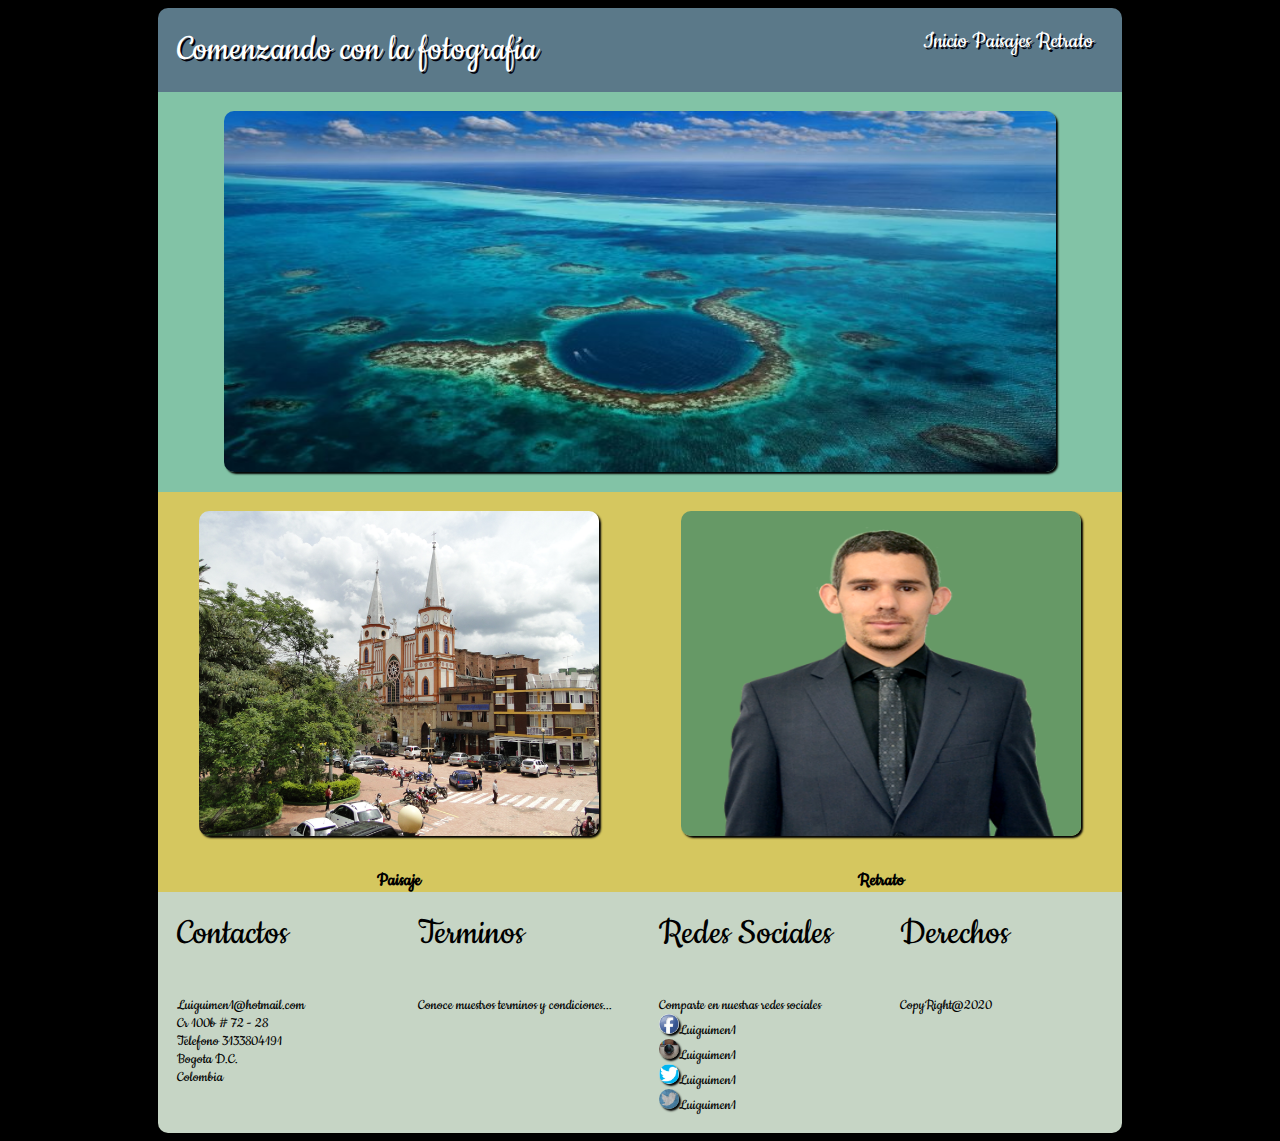
==== paisajes.html @ 20a91233 "Versión 02 - SubPaginas" ====
<!DOCTYPE html>
<html>
    <head>
        <meta charset="utf-8">
        <title>Evaluación FINAL</title>
        <link href="https://fonts.googleapis.com/css?family=Cookie" rel="stylesheet">
        <link href="css/estilos.css" type="text/css" rel="stylesheet">
        <meta name="viewport" content="width=device-width,user-scalable=no">
    </head>
    <body class="cuerpo">

        <div id="wrapper">
            <header>
                <div id="titulo">
                    Comenzando con la fotografía
                </div>
                <div id="Menu">
                    <a href="./">Inicio</a>
                    <a href="./paisajes.html">Paisajes</a>
                    <a href="./retrato.html">Retrato</a>
                </div>
            </header>
            <section>
                <article id="columna1">
                    <img src="image/Oceano.jpg" alt="El Oceano"/>
                </article>
                <article id="columna2">
                    <img src="image/Moniquira.png" alt="Municipio de Moniquira"/>
                    <h4>Paisaje</h4>
                </article>
                <article id="columna3">
                    <img src="image/yo.png" alt="Lic. ALvarez Meneses"/>
                    <h4>Retrato</h4>
                </article>
            </section>
            <footer>
                <div id="pie">
                <div>
                    <p>Contactos</p>
                    Luiguimen1@hotmail.com<br>
                    Cr 100b # 72 - 28<br>
                    Telefono 3133804191<br>
                    Bogota D.C.<br>
                    Colombia<br>
                </div>
                <div>
                    <p>Terminos</p>
                    Conoce muestros terminos y condiciones...
                </div>
                <div>
                    <p>Redes Sociales</p>
                    Comparte en nuestras redes sociales<br>
                    <span><img src="image/face.jpg" alt="Facebook"/></span>Luiguimen1<br>
                    <span><img src="image/ins.jpg" alt="Instagran"/></span>Luiguimen1<br>
                    <span><img src="image/tw.png" alt="Twitter"/></span>Luiguimen1<br>
                    <span><img src="image/you.jpg" alt="YouTube"/></span>Luiguimen1
                </div>
                <div>
                    <p>Derechos</p>
                    CopyRight@2020
                </div>
                </div>
            </footer>
        </div>
    </body>
</html>
---- css/estilos.css ----
body{

}
.cuerpo{
    background: #000;
    color: black;
    font-size: 16px;
    font-family: 'Cookie', cursive;
}

#wrapper{
    width: 964px;
    margin: 0 auto;
}

header{
    width: 96%;
    margin: 0 auto;
    overflow: hidden;
    padding:2%;
    background-color: #5b7989;
    color:white;
    border-radius: 10px 10px 0 0;
}
#titulo{
    float: left;
    font-size: 40px;
    text-shadow: #02010a 2px 2px;
}

#Menu{
    padding-right: 10px;
    float: right;
    text-shadow: #02010a 2px;
    text-shadow: #02010a 2px 2px;
    font-size: 25px;
}
#Menu a{
    text-decoration: none;
    color: #ffffff;
}


article{
    box-sizing: border-box;
    float:left;
    height: 100%;
    background-color: grey;
    padding: 2%;
    text-align: center;
    height: 400px;
}

#columna1{
    background: #82c3a6;
    width: 100%;
}
img{
    margin: 0 auto;
    width: 90%;
    height: 100%;
    box-shadow: #000 2px 2px 2px;
    border-radius: 10px;
}

#columna2{
    width: 50%;
    background: #d5c75f;
    font-size: 20px;
}
#columna2 img{
    transition: rotate,2s;
    height: 90%;    
}
#columna2 img:hover{
    transform: rotate( 10deg );
    box-shadow:none;
}
#columna3{
    width: 50%;
    background: #d5c75f;
    font-size: 20px;
}
#columna3 img{
    transition: transform, 1s;
    height: 90%;
}
#columna3 img:hover{
    transform: translate3d(10px,-10px,0px);
    box-shadow:none;
}

footer{
    background-color: #C6d5c5;
    border-radius: 0 0 10px 10px;
}
#pie{
    width: 100%;
    overflow: hidden;
} 
#pie div{
    float: left;
    width: 21%;
    padding: 2%;
}
#pie div p{
    font-size: 40px;
    -webkit-margin-before: 0;
}
footer img{
    width: 20px;
    height: 20px;
}

@media screen and (max-width: 960px){
    #wrapper{
        width: 90%;
        margin: 0 auto;
    }
}

@media screen and (max-width: 640px){
    #wrapper{
        width: 100%;
        margin: 0 auto;
    }
}

@media screen and (max-width: 480px){
    #wrapper{
        width: 100%;
        margin: 0 auto;
    }
    #columna1{
        width: 100%;
    }
    #columna2{
        width: 100%;
    }
    #columna3{
        width: 100%;
    }
    header{
        width:100%;
    }
}
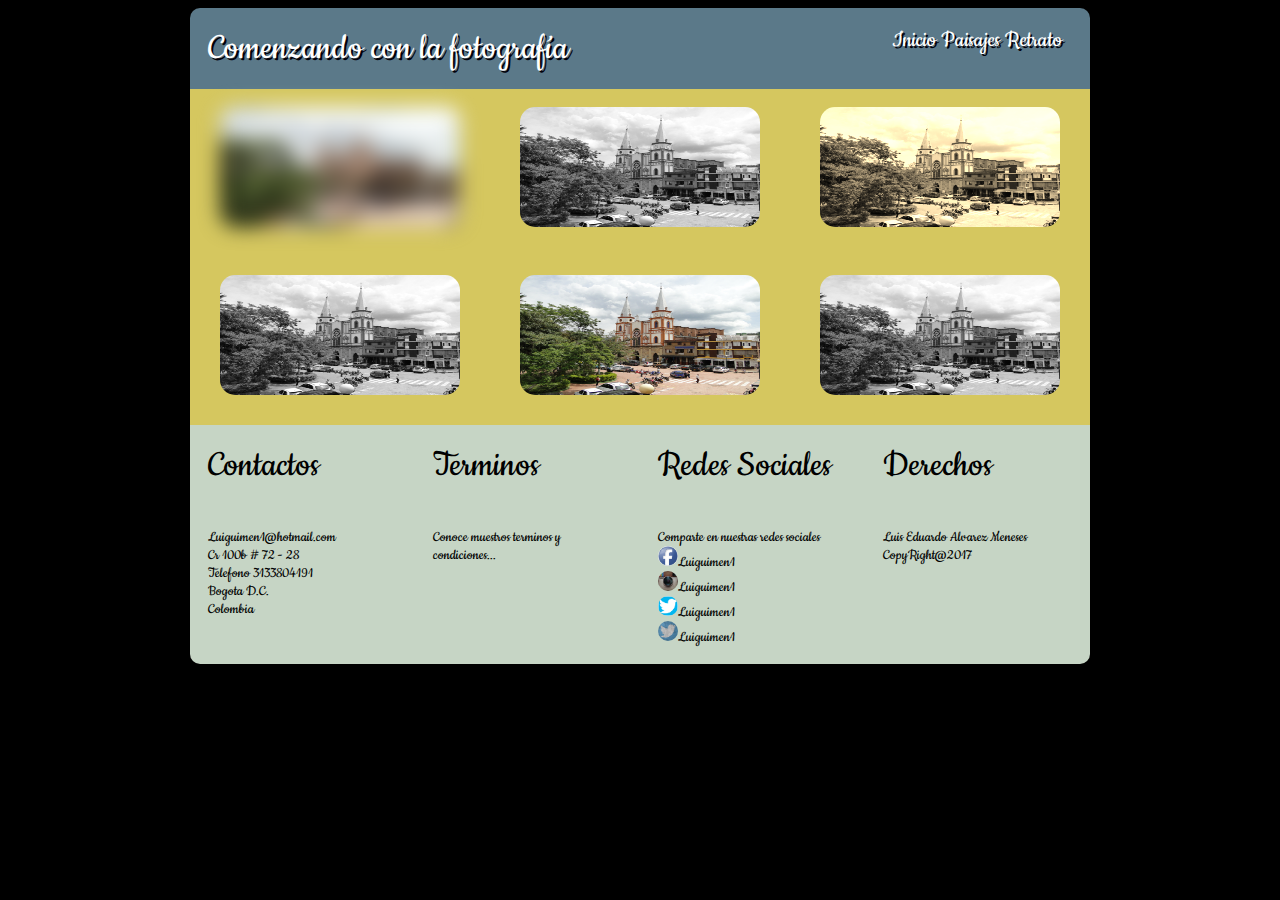
==== commit d6e68ced: "Versión 03 - Terminado" ====
--- a/paisajes.html
+++ b/paisajes.html
@@ -2,14 +2,15 @@
 <html>
     <head>
         <meta charset="utf-8">
-        <title>Evaluación FINAL</title>
+        <title>Los Paisaje</title>
         <link href="https://fonts.googleapis.com/css?family=Cookie" rel="stylesheet">
-        <link href="css/estilos.css" type="text/css" rel="stylesheet">
-        <meta name="viewport" content="width=device-width,user-scalable=no">
+        <link href="css/contenido.css" rel="stylesheet" type="text/css"/>
+        <link href="css/galeria.css" rel="stylesheet" type="text/css"/>
+        <meta name="viewport" content="width=device-width,user-scalable=1">
     </head>
     <body class="cuerpo">
 
-        <div id="wrapper">
+        <div id="contenido">
             <header>
                 <div id="titulo">
                     Comenzando con la fotografía
@@ -20,17 +21,24 @@
                     <a href="./retrato.html">Retrato</a>
                 </div>
             </header>
-            <section>
-                <article id="columna1">
-                    <img src="image/Oceano.jpg" alt="El Oceano"/>
+            <section id="contenedor">
+                <article class="caja">
+                    <img src="image/Moniquira.png" id="img1" alt=""/>
                 </article>
-                <article id="columna2">
-                    <img src="image/Moniquira.png" alt="Municipio de Moniquira"/>
-                    <h4>Paisaje</h4>
+                <article class="caja">
+                    <img src="image/Moniquira.png" id="img2" alt=""/>
                 </article>
-                <article id="columna3">
-                    <img src="image/yo.png" alt="Lic. ALvarez Meneses"/>
-                    <h4>Retrato</h4>
+                <article class="caja">
+                    <img src="image/Moniquira.png" id="img3" alt=""/>
+                </article>
+                <article class="caja">
+                    <img src="image/Moniquira.png" id="img4" alt=""/>
+                </article>
+                <article class="caja">
+                    <img src="image/Moniquira.png" id="img5" alt=""/>
+                </article>
+                <article class="caja">
+                    <img src="image/Moniquira.png" id="img6" alt=""/>
                 </article>
             </section>
             <footer>
@@ -56,8 +64,9 @@
                     <span><img src="image/you.jpg" alt="YouTube"/></span>Luiguimen1
                 </div>
                 <div>
-                    <p>Derechos</p>
-                    CopyRight@2020
+                   <p>Derechos</p>
+                    Luis Eduardo Alvarez Meneses
+                    CopyRight@2017
                 </div>
                 </div>
             </footer>
--- a/css/contenido.css
+++ b/css/contenido.css
@@ -0,0 +1,85 @@
+body{
+    background: #000;
+    color: black;
+    font-size: 16px;
+    font-family: 'Cookie', cursive;
+}
+
+#contenido{
+    width: 900px;
+    margin: 0 auto;
+}
+
+header{
+    width: 96%;
+    margin: 0 auto;
+    overflow: hidden;
+    padding:2%;
+    background-color: #5b7989;
+    color:white;
+    border-radius: 10px 10px 0 0;
+}
+#titulo{
+    float: left;
+    font-size: 40px;
+    text-shadow: #02010a 2px 2px;
+}
+
+#Menu{
+    padding-right: 10px;
+    float: right;
+    text-shadow: #02010a 2px;
+    text-shadow: #02010a 2px 2px;
+    font-size: 25px;
+}
+#Menu a{
+    text-decoration: none;
+    color: #ffffff;
+}
+
+footer{
+    background-color: #C6d5c5;
+    border-radius: 0 0 10px 10px;
+}
+#pie{
+    width: 100%;
+    overflow: hidden;
+} 
+#pie div{
+    float: left;
+    width: 21%;
+    padding: 2%;
+}
+#pie div p{
+    font-size: 40px;
+    -webkit-margin-before: 0;
+}
+footer img{
+    width: 20px;
+    height: 20px;
+}
+
+@media screen and (max-width: 480px){
+    #contenido{
+        width: 100%;
+        margin: 0 auto;
+    }
+    header{
+        width:100%;
+    }
+    #titulo{
+        text-align: center;
+        width: 100%;
+    }
+    #Menu{
+        width: 100%;
+    }
+    #Menu a{
+        width: 33%;
+        float: left;
+        text-align: center;
+    }
+    #pie div{
+        width: 100%;
+    }
+}
--- a/css/galeria.css
+++ b/css/galeria.css
@@ -0,0 +1,45 @@
+/*
+To change this license header, choose License Headers in Project Properties.
+To change this template file, choose Tools | Templates
+and open the template in the editor.
+*/
+/* 
+    Created on : 15/10/2017, 05:18:34 PM
+    Author     : Lic. Luis Eduardo Alvarez Meneses
+*/
+
+img{
+    position: relative;
+    width: 80%;
+    height: 80%;
+    border-radius: 15px;
+}
+
+.caja{
+    position: relative;
+    float: left;
+    width: 33.3333%;
+    height: 150px;
+    text-align: center;
+    background: #d5c75f;
+    padding-top: 2%;
+}
+
+#img1{ 
+    filter:blur(10px);
+    -webkit-filter: blur(10px) ;
+}
+#img2,#img4,#img6{ 
+    filter: grayscale(100%);
+    -webkit-filter: grayscale(100%); 
+}
+#img3{ 
+    filter:sepia(100%);
+    -webkit-filter: sepia(100%) ;
+}
+
+@media screen and (max-width: 480px){
+    .caja{
+        width: 100%;
+    }
+}